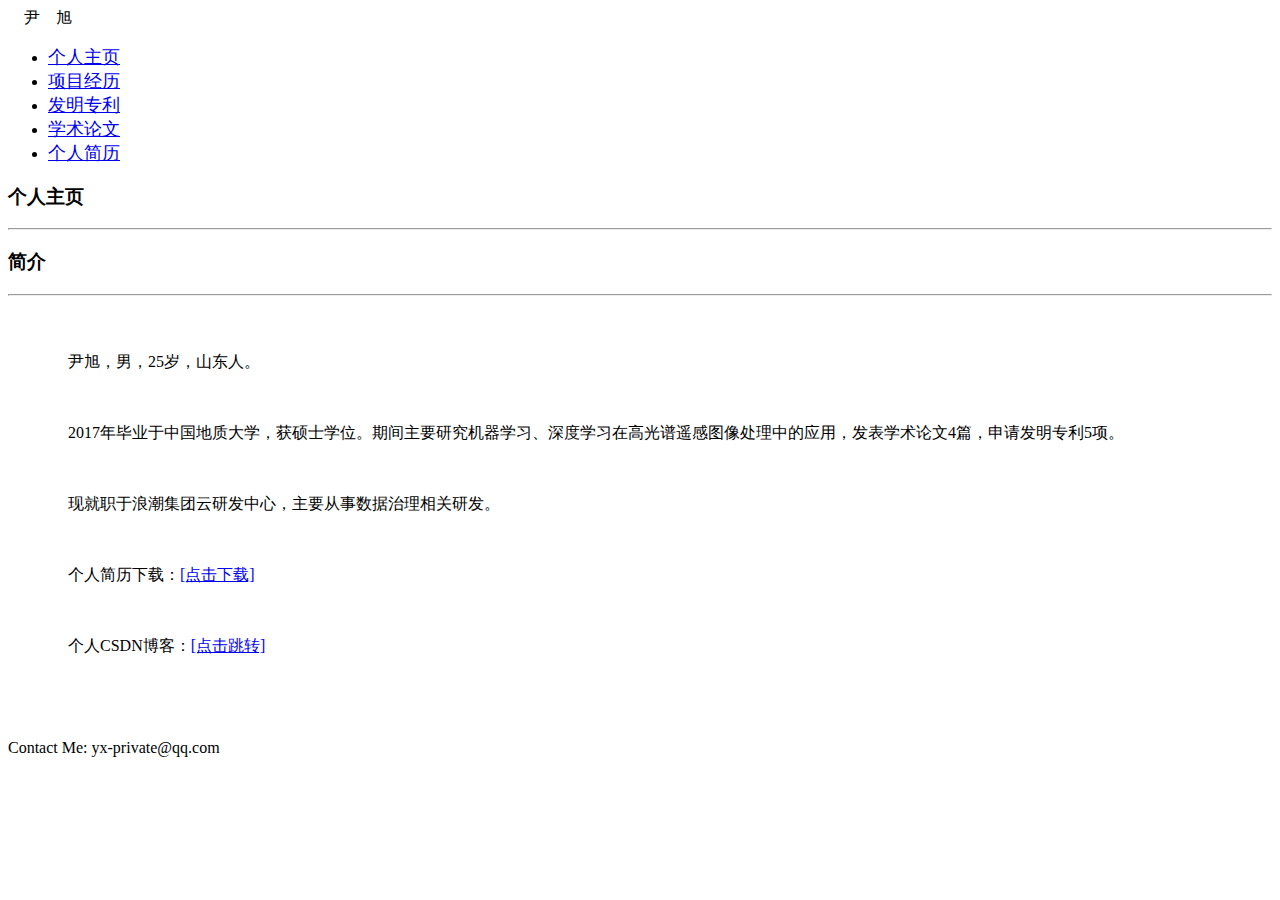
==== index.html @ 7ca3b22e "基本完整版" ====
<html>
<head>
<title>个人主页-尹旭</title>
<link href="homepage_files/yinxu.css" rel="stylesheet" type="text/css">
</head>
<body>

<div class="container">
<div class="wrapper">
<div class="heading">
<div class="heading_nav">

<div class="heading_title">
&emsp;尹&emsp;旭 
</div>

<div class="heading_navbar">

<ul>
<li><a href="index.html"><font size="4">个人主页 </font></a></li> 
<li><a href="item.html"><font size="4">项目经历 </font></a></li> 
<li><a href="patent.html"><font size="4">发明专利 </font></a></li> 
<li><a href="paper.html"><font size="4">学术论文 </font></a></li>
<li><a href="aboutme.html"  target="_blank"><font size="4">个人简历 </font></a></li> 
</ul>

</div>

</div>

</div>
<div class="body">

<div class="body_title">
<h3>个人主页</h3>
<p></p>
</div>

<hr/>
<h3>简介</h3>
<hr/>
	
<div style="margin-top: 2px;padding:2em; text-align:justify; text-justify:inter-ideograph;">

	<p>&nbsp;&nbsp;&nbsp;&nbsp;&nbsp;&nbsp;&nbsp;尹旭，男，25岁，山东人。</p>
	
	<p>&nbsp;</p>
	
	<p>&nbsp;&nbsp;&nbsp;&nbsp;&nbsp;&nbsp;&nbsp;2017年毕业于中国地质大学，获硕士学位。期间主要研究机器学习、深度学习在高光谱遥感图像处理中的应用，发表学术论文4篇，申请发明专利5项。</p>
	
	<p>&nbsp;</p>
	
	<p>&nbsp;&nbsp;&nbsp;&nbsp;&nbsp;&nbsp;&nbsp;现就职于浪潮集团云研发中心，主要从事数据治理相关研发。</p>

	<p>&nbsp;</p>
	
	<p>&nbsp;&nbsp;&nbsp;&nbsp;&nbsp;&nbsp;&nbsp;个人简历下载：<a href="pdf/尹旭.pdf">[点击下载]</a></p>

	<p>&nbsp;</p>

	<p>&nbsp;&nbsp;&nbsp;&nbsp;&nbsp;&nbsp;&nbsp;个人CSDN博客：<a href="https://blog.csdn.net/XYlittlework/">[点击跳转]</a></p>

	<p>&nbsp;</p>

</div>

</div>	
		
</div>      
				
<div class="footing">
Contact&nbsp;Me:&nbsp;yx-private@qq.com
</div>
   
</div>
	
</body>
</html>
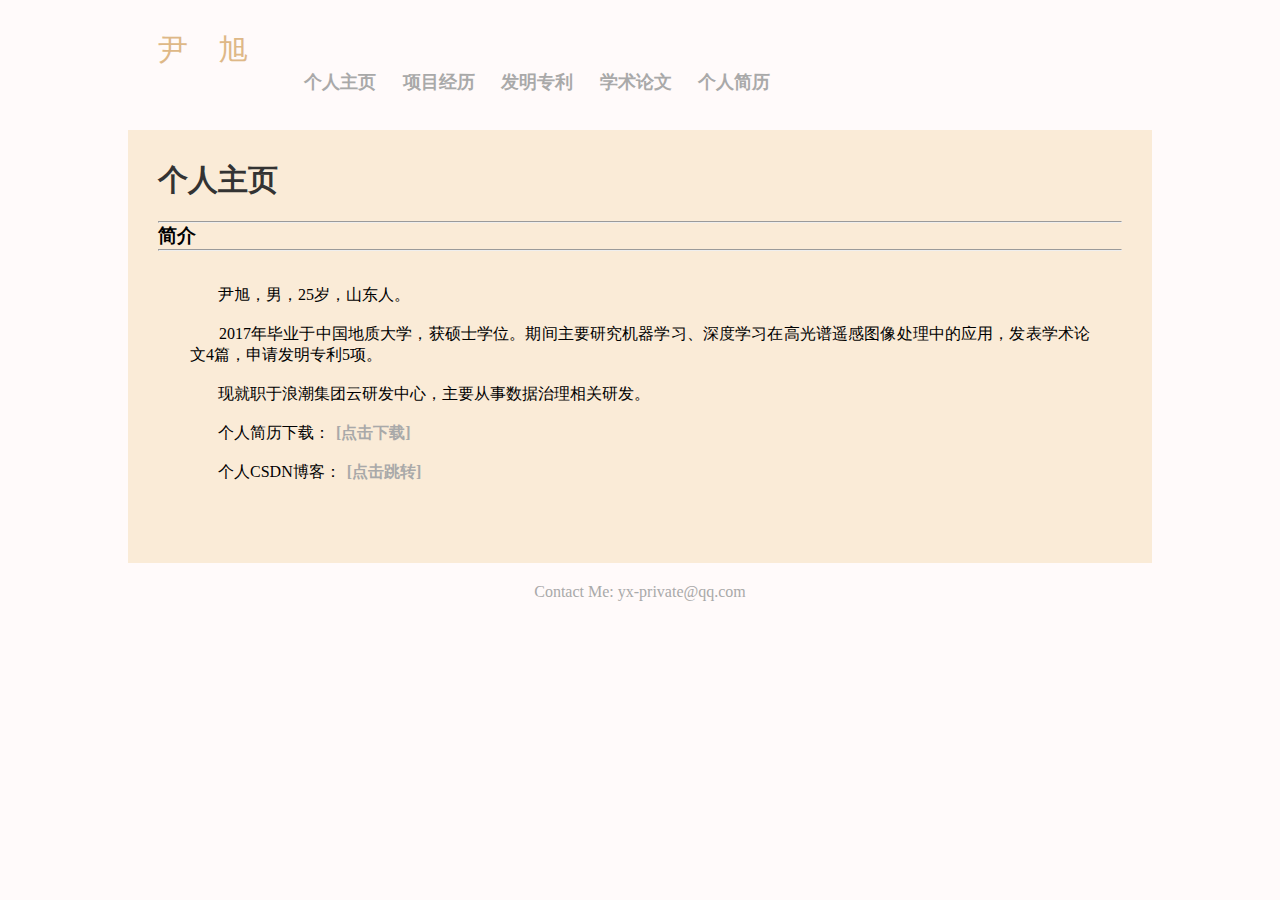
==== commit ac0152ef: "Update index.html" ====
--- a/index.html
+++ b/index.html
@@ -1,4 +1,4 @@
-<html>
+<html> 
 <head>
 <title>个人主页-尹旭</title>
 <link href="homepage_files/yinxu.css" rel="stylesheet" type="text/css">
--- a/homepage_files/yinxu.css
+++ b/homepage_files/yinxu.css
@@ -0,0 +1,99 @@
+*{
+    margin:0px;
+    padding:0px;
+}
+
+body{
+    background-color: snow;
+}
+.wrapper{
+    width:80%;
+    background-color: antiquewhite;
+    margin:0px auto;
+}
+.heading{
+    width:100%;
+    height:130px;
+    background-color: snow;
+    margin:0px auto;
+}
+ul{
+    margin-left:40px;
+    float:left;
+    list-style-type:none;
+    padding-top:40px;
+    padding-bottom:6px;
+}
+a:link,a:visited{
+    font-weight:bold;
+    color:darkgray;
+    text-align:center;
+    padding:6px;
+    text-decoration: none;
+}
+a:hover,a:active{
+    color:blue;
+}
+.heading_title{
+    float:left;
+    font-family:Arial,Helvetica,sans-serif;
+    font-size:30px;
+    color:burlywood;
+}
+.heading_nav{
+    padding-bottom:30px;
+    padding-top:30px;
+    width:100%;
+    height:30px;
+    position:relative;
+}
+li{
+    padding-left:10px;
+    display:inline;
+}
+
+.heading_img img{
+    border-radius:30px;
+    display:inline;
+    width:46px;
+    height:46px;
+    box-shadow:0 1px 1px rgba(0,0,0,0.2);
+    float:right;
+}
+
+.heading_soptlight form{
+    float:right;
+    width:100px;
+    height:26px;
+    position:relative;
+    margin-right:82px;
+    margin-top:16px;
+}
+form input{
+    height:26px;
+    border-radius:30px;
+}
+.body{
+    width:auto;
+    height:auto;
+    padding:30px;
+}
+.body_title h3{
+    font-size:30px;
+    font-family:Arial,Helvetical,sans-serif;
+    color:#333333;
+}
+.body_title p{
+    margin-top:20px;
+    margin-bottom:20px;
+}
+.footing{
+    padding-top:20px;
+    text-align:center;
+    fon-size:10px;
+    color:darkgray;
+}
+.margin_praph{
+    margin-top:10px;
+    margin-bottom:10px;
+}
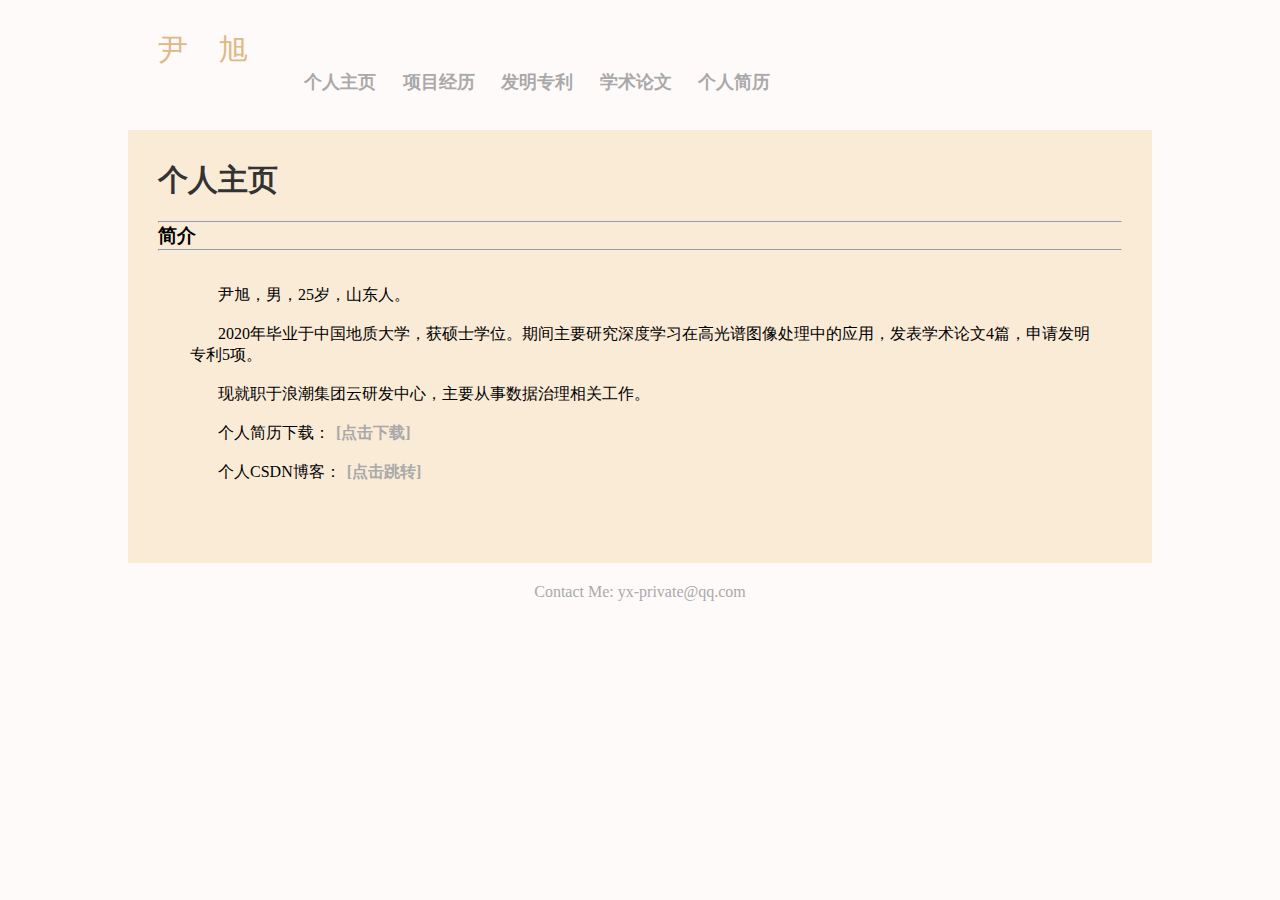
==== commit e49c1156: "Add files via upload" ====
--- a/index.html
+++ b/index.html
@@ -1,78 +1,78 @@
-<html> 
-<head>
-<title>个人主页-尹旭</title>
-<link href="homepage_files/yinxu.css" rel="stylesheet" type="text/css">
-</head>
-<body>
-
-<div class="container">
-<div class="wrapper">
-<div class="heading">
-<div class="heading_nav">
-
-<div class="heading_title">
-&emsp;尹&emsp;旭 
-</div>
-
-<div class="heading_navbar">
-
-<ul>
-<li><a href="index.html"><font size="4">个人主页 </font></a></li> 
-<li><a href="item.html"><font size="4">项目经历 </font></a></li> 
-<li><a href="patent.html"><font size="4">发明专利 </font></a></li> 
-<li><a href="paper.html"><font size="4">学术论文 </font></a></li>
-<li><a href="aboutme.html"  target="_blank"><font size="4">个人简历 </font></a></li> 
-</ul>
-
-</div>
-
-</div>
-
-</div>
-<div class="body">
-
-<div class="body_title">
-<h3>个人主页</h3>
-<p></p>
-</div>
-
-<hr/>
-<h3>简介</h3>
-<hr/>
-	
-<div style="margin-top: 2px;padding:2em; text-align:justify; text-justify:inter-ideograph;">
-
-	<p>&nbsp;&nbsp;&nbsp;&nbsp;&nbsp;&nbsp;&nbsp;尹旭，男，25岁，山东人。</p>
-	
-	<p>&nbsp;</p>
-	
-	<p>&nbsp;&nbsp;&nbsp;&nbsp;&nbsp;&nbsp;&nbsp;2017年毕业于中国地质大学，获硕士学位。期间主要研究机器学习、深度学习在高光谱遥感图像处理中的应用，发表学术论文4篇，申请发明专利5项。</p>
-	
-	<p>&nbsp;</p>
-	
-	<p>&nbsp;&nbsp;&nbsp;&nbsp;&nbsp;&nbsp;&nbsp;现就职于浪潮集团云研发中心，主要从事数据治理相关研发。</p>
-
-	<p>&nbsp;</p>
-	
-	<p>&nbsp;&nbsp;&nbsp;&nbsp;&nbsp;&nbsp;&nbsp;个人简历下载：<a href="pdf/尹旭.pdf">[点击下载]</a></p>
-
-	<p>&nbsp;</p>
-
-	<p>&nbsp;&nbsp;&nbsp;&nbsp;&nbsp;&nbsp;&nbsp;个人CSDN博客：<a href="https://blog.csdn.net/XYlittlework/">[点击跳转]</a></p>
-
-	<p>&nbsp;</p>
-
-</div>
-
-</div>	
-		
-</div>      
-				
-<div class="footing">
-Contact&nbsp;Me:&nbsp;yx-private@qq.com
-</div>
-   
-</div>
-	
-</body>
-</html>
+<html> 
+<head>
+<title>个人主页-尹旭</title>
+<link href="homepage_files/yinxu.css" rel="stylesheet" type="text/css">
+</head>
+<body>
+
+<div class="container">
+<div class="wrapper">
+<div class="heading">
+<div class="heading_nav">
+
+<div class="heading_title">
+&emsp;尹&emsp;旭 
+</div>
+
+<div class="heading_navbar">
+
+<ul>
+<li><a href="index.html"><font size="4">个人主页 </font></a></li> 
+<li><a href="item.html"><font size="4">项目经历 </font></a></li> 
+<li><a href="patent.html"><font size="4">发明专利 </font></a></li> 
+<li><a href="paper.html"><font size="4">学术论文 </font></a></li>
+<li><a href="aboutme.html"  target="_blank"><font size="4">个人简历 </font></a></li> 
+</ul>
+
+</div>
+
+</div>
+
+</div>
+<div class="body">
+
+<div class="body_title">
+<h3>个人主页</h3>
+<p></p>
+</div>
+
+<hr/>
+<h3>简介</h3>
+<hr/>
+	
+<div style="margin-top: 2px;padding:2em; text-align:justify; text-justify:inter-ideograph;">
+
+	<p>&nbsp;&nbsp;&nbsp;&nbsp;&nbsp;&nbsp;&nbsp;尹旭，男，25岁，山东人。</p>
+	
+	<p>&nbsp;</p>
+	
+	<p>&nbsp;&nbsp;&nbsp;&nbsp;&nbsp;&nbsp;&nbsp;2020年毕业于中国地质大学，获硕士学位。期间主要研究深度学习在高光谱图像处理中的应用，发表学术论文4篇，申请发明专利5项。</p>
+	
+	<p>&nbsp;</p>
+	
+	<p>&nbsp;&nbsp;&nbsp;&nbsp;&nbsp;&nbsp;&nbsp;现就职于浪潮集团云研发中心，主要从事数据治理相关工作。</p>
+
+	<p>&nbsp;</p>
+	
+	<p>&nbsp;&nbsp;&nbsp;&nbsp;&nbsp;&nbsp;&nbsp;个人简历下载：<a href="pdf/尹旭.pdf">[点击下载]</a></p>
+
+	<p>&nbsp;</p>
+
+	<p>&nbsp;&nbsp;&nbsp;&nbsp;&nbsp;&nbsp;&nbsp;个人CSDN博客：<a href="https://blog.csdn.net/XYlittlework/" target="_blank">[点击跳转]</a></p>
+
+	<p>&nbsp;</p>
+
+</div>
+
+</div>	
+		
+</div>      
+				
+<div class="footing">
+Contact&nbsp;Me:&nbsp;yx-private@qq.com
+</div>
+   
+</div>
+	
+</body>
+</html>
--- a/homepage_files/yinxu.css
+++ b/homepage_files/yinxu.css
@@ -1,99 +1,99 @@
-*{
-    margin:0px;
-    padding:0px;
-}
-
-body{
-    background-color: snow;
-}
-.wrapper{
-    width:80%;
-    background-color: antiquewhite;
-    margin:0px auto;
-}
-.heading{
-    width:100%;
-    height:130px;
-    background-color: snow;
-    margin:0px auto;
-}
-ul{
-    margin-left:40px;
-    float:left;
-    list-style-type:none;
-    padding-top:40px;
-    padding-bottom:6px;
-}
-a:link,a:visited{
-    font-weight:bold;
-    color:darkgray;
-    text-align:center;
-    padding:6px;
-    text-decoration: none;
-}
-a:hover,a:active{
-    color:blue;
-}
-.heading_title{
-    float:left;
-    font-family:Arial,Helvetica,sans-serif;
-    font-size:30px;
-    color:burlywood;
-}
-.heading_nav{
-    padding-bottom:30px;
-    padding-top:30px;
-    width:100%;
-    height:30px;
-    position:relative;
-}
-li{
-    padding-left:10px;
-    display:inline;
-}
-
-.heading_img img{
-    border-radius:30px;
-    display:inline;
-    width:46px;
-    height:46px;
-    box-shadow:0 1px 1px rgba(0,0,0,0.2);
-    float:right;
-}
-
-.heading_soptlight form{
-    float:right;
-    width:100px;
-    height:26px;
-    position:relative;
-    margin-right:82px;
-    margin-top:16px;
-}
-form input{
-    height:26px;
-    border-radius:30px;
-}
-.body{
-    width:auto;
-    height:auto;
-    padding:30px;
-}
-.body_title h3{
-    font-size:30px;
-    font-family:Arial,Helvetical,sans-serif;
-    color:#333333;
-}
-.body_title p{
-    margin-top:20px;
-    margin-bottom:20px;
-}
-.footing{
-    padding-top:20px;
-    text-align:center;
-    fon-size:10px;
-    color:darkgray;
-}
-.margin_praph{
-    margin-top:10px;
-    margin-bottom:10px;
-}
+*{
+    margin:0px;
+    padding:0px;
+}
+
+body{
+    background-color: snow;
+}
+.wrapper{
+    width:80%;
+    background-color: antiquewhite;
+    margin:0px auto;
+}
+.heading{
+    width:100%;
+    height:130px;
+    background-color: snow;
+    margin:0px auto;
+}
+ul{
+    margin-left:40px;
+    float:left;
+    list-style-type:none;
+    padding-top:40px;
+    padding-bottom:6px;
+}
+a:link,a:visited{
+    font-weight:bold;
+    color:darkgray;
+    text-align:center;
+    padding:6px;
+    text-decoration: none;
+}
+a:hover,a:active{
+    color:blue;
+}
+.heading_title{
+    float:left;
+    font-family:Arial,Helvetica,sans-serif;
+    font-size:30px;
+    color:burlywood;
+}
+.heading_nav{
+    padding-bottom:30px;
+    padding-top:30px;
+    width:100%;
+    height:30px;
+    position:relative;
+}
+li{
+    padding-left:10px;
+    display:inline;
+}
+
+.heading_img img{
+    border-radius:30px;
+    display:inline;
+    width:46px;
+    height:46px;
+    box-shadow:0 1px 1px rgba(0,0,0,0.2);
+    float:right;
+}
+
+.heading_soptlight form{
+    float:right;
+    width:100px;
+    height:26px;
+    position:relative;
+    margin-right:82px;
+    margin-top:16px;
+}
+form input{
+    height:26px;
+    border-radius:30px;
+}
+.body{
+    width:auto;
+    height:auto;
+    padding:30px;
+}
+.body_title h3{
+    font-size:30px;
+    font-family:Arial,Helvetical,sans-serif;
+    color:#333333;
+}
+.body_title p{
+    margin-top:20px;
+    margin-bottom:20px;
+}
+.footing{
+    padding-top:20px;
+    text-align:center;
+    fon-size:10px;
+    color:darkgray;
+}
+.margin_praph{
+    margin-top:10px;
+    margin-bottom:10px;
+}
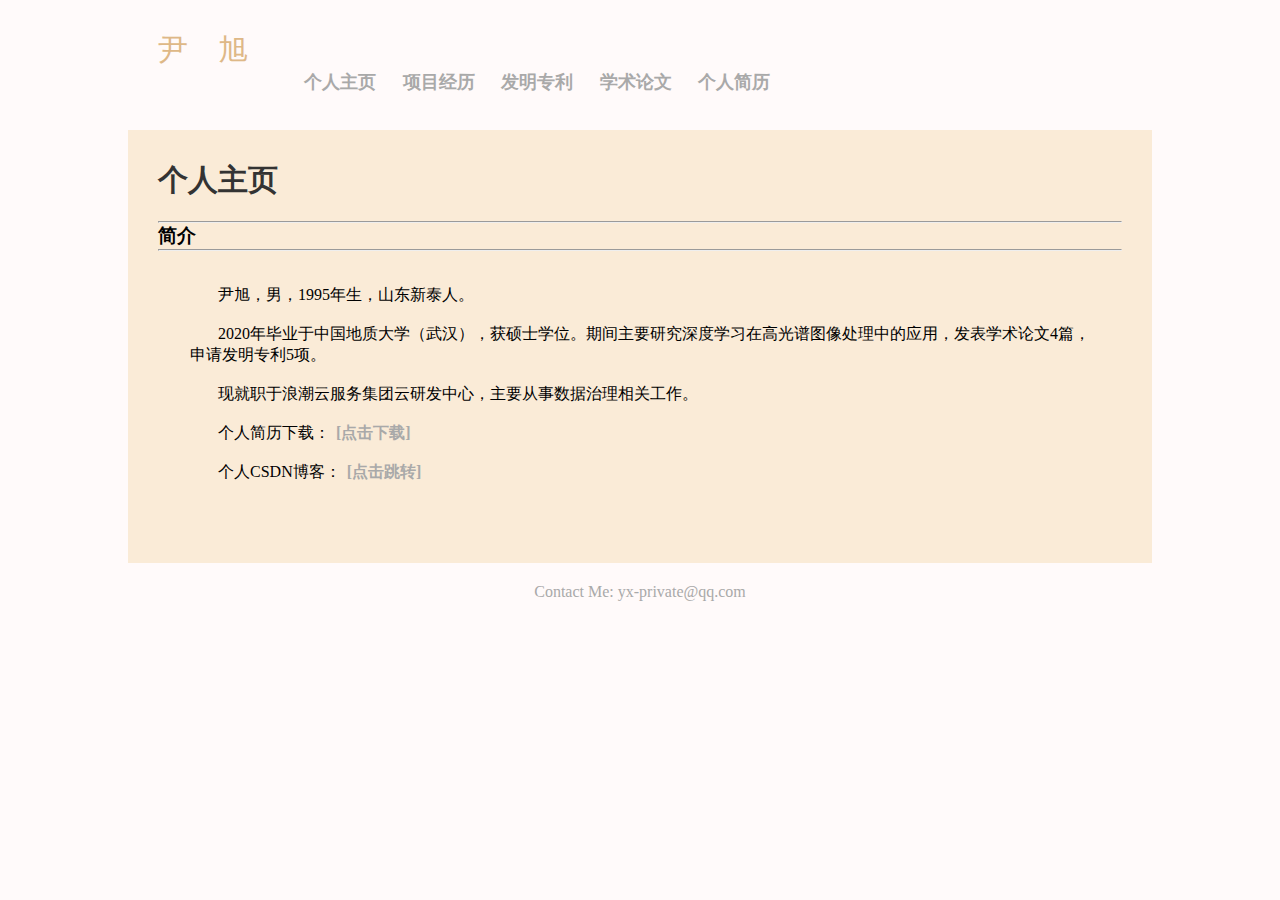
==== commit 29164351: "Add files via upload" ====
--- a/index.html
+++ b/index.html
@@ -42,15 +42,15 @@
 	
 <div style="margin-top: 2px;padding:2em; text-align:justify; text-justify:inter-ideograph;">
 
-	<p>&nbsp;&nbsp;&nbsp;&nbsp;&nbsp;&nbsp;&nbsp;尹旭，男，25岁，山东人。</p>
+	<p>&nbsp;&nbsp;&nbsp;&nbsp;&nbsp;&nbsp;&nbsp;尹旭，男，1995年生，山东新泰人。</p>
 	
 	<p>&nbsp;</p>
 	
-	<p>&nbsp;&nbsp;&nbsp;&nbsp;&nbsp;&nbsp;&nbsp;2020年毕业于中国地质大学，获硕士学位。期间主要研究深度学习在高光谱图像处理中的应用，发表学术论文4篇，申请发明专利5项。</p>
+	<p>&nbsp;&nbsp;&nbsp;&nbsp;&nbsp;&nbsp;&nbsp;2020年毕业于中国地质大学（武汉），获硕士学位。期间主要研究深度学习在高光谱图像处理中的应用，发表学术论文4篇，申请发明专利5项。</p>
 	
 	<p>&nbsp;</p>
 	
-	<p>&nbsp;&nbsp;&nbsp;&nbsp;&nbsp;&nbsp;&nbsp;现就职于浪潮集团云研发中心，主要从事数据治理相关工作。</p>
+	<p>&nbsp;&nbsp;&nbsp;&nbsp;&nbsp;&nbsp;&nbsp;现就职于浪潮云服务集团云研发中心，主要从事数据治理相关工作。</p>
 
 	<p>&nbsp;</p>
 	
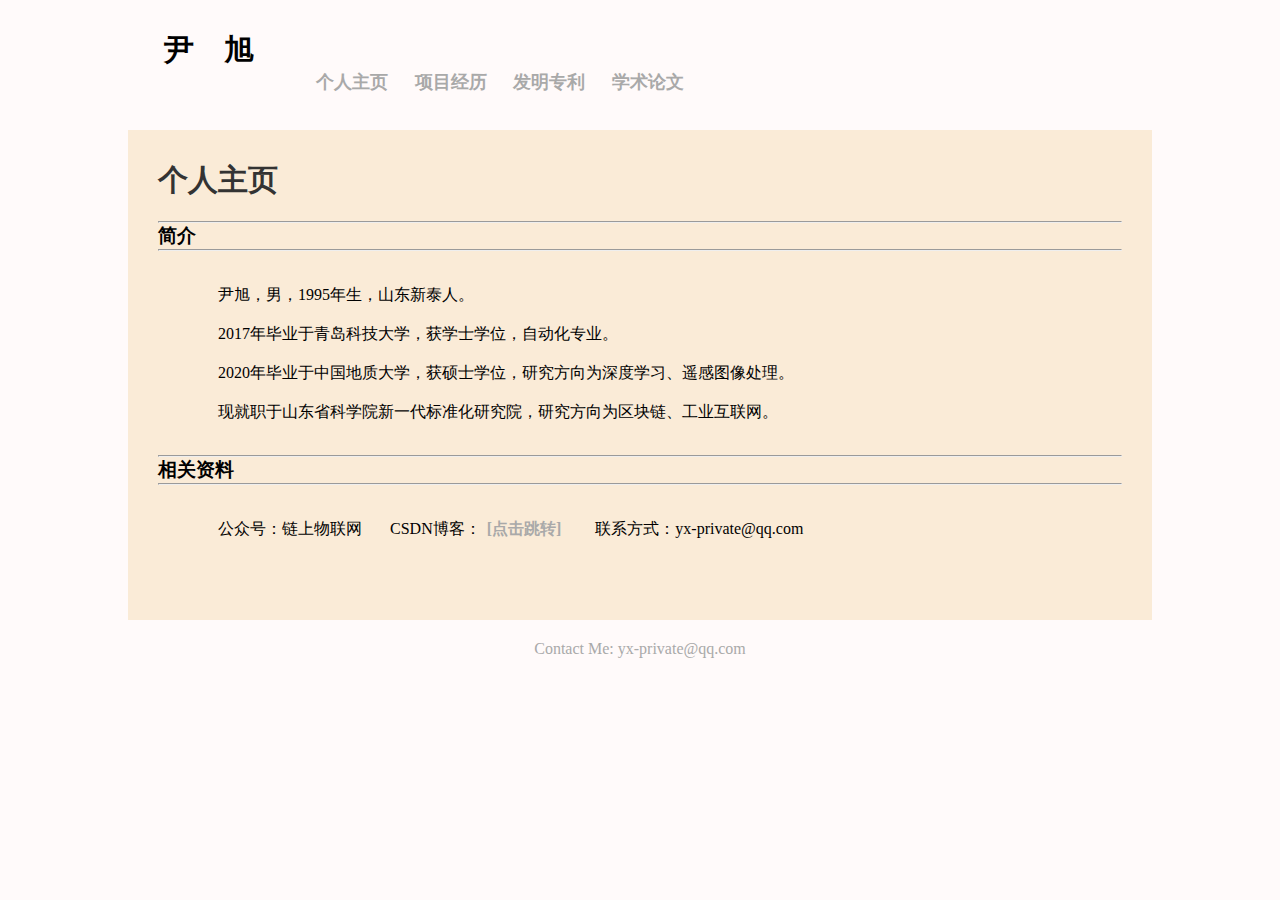
==== commit a0c108a6: "Add files via upload" ====
--- a/index.html
+++ b/index.html
@@ -11,7 +11,7 @@
 <div class="heading_nav">
 
 <div class="heading_title">
-&emsp;尹&emsp;旭 
+<a href="index.html"> <font color="black">&emsp;尹&emsp;旭</font></a>
 </div>
 
 <div class="heading_navbar">
@@ -21,7 +21,6 @@
 <li><a href="item.html"><font size="4">项目经历 </font></a></li> 
 <li><a href="patent.html"><font size="4">发明专利 </font></a></li> 
 <li><a href="paper.html"><font size="4">学术论文 </font></a></li>
-<li><a href="aboutme.html"  target="_blank"><font size="4">个人简历 </font></a></li> 
 </ul>
 
 </div>
@@ -46,22 +45,26 @@
 	
 	<p>&nbsp;</p>
 	
-	<p>&nbsp;&nbsp;&nbsp;&nbsp;&nbsp;&nbsp;&nbsp;2020年毕业于中国地质大学（武汉），获硕士学位。期间主要研究深度学习在高光谱图像处理中的应用，发表学术论文4篇，申请发明专利5项。</p>
+	<p>&nbsp;&nbsp;&nbsp;&nbsp;&nbsp;&nbsp;&nbsp;2017年毕业于青岛科技大学，获学士学位，自动化专业。</p>
 	
 	<p>&nbsp;</p>
 	
-	<p>&nbsp;&nbsp;&nbsp;&nbsp;&nbsp;&nbsp;&nbsp;现就职于浪潮云服务集团云研发中心，主要从事数据治理相关工作。</p>
-
+	<p>&nbsp;&nbsp;&nbsp;&nbsp;&nbsp;&nbsp;&nbsp;2020年毕业于中国地质大学，获硕士学位，研究方向为深度学习、遥感图像处理。</p>
+	
 	<p>&nbsp;</p>
 	
-	<p>&nbsp;&nbsp;&nbsp;&nbsp;&nbsp;&nbsp;&nbsp;个人简历下载：<a href="pdf/尹旭.pdf">[点击下载]</a></p>
+	<p>&nbsp;&nbsp;&nbsp;&nbsp;&nbsp;&nbsp;&nbsp;现就职于山东省科学院新一代标准化研究院，研究方向为区块链、工业互联网。</p>
 
+
+	</div>
+<hr/>
+<h3>相关资料</h3>
+<hr/>
+<div style="margin-top: 2px;padding:2em; text-align:justify; text-justify:inter-ideograph;">
+	<p>&nbsp;&nbsp;&nbsp;&nbsp;&nbsp;&nbsp;&nbsp;公众号：链上物联网</a>&nbsp;&nbsp;&nbsp;&nbsp;&nbsp;&nbsp;&nbsp;CSDN博客：<a href="https://blog.csdn.net/XYlittlework/" target="_blank">[点击跳转]</a>&nbsp;&nbsp;&nbsp;&nbsp;&nbsp;&nbsp;&nbsp;联系方式：yx-private@qq.com</p>
 	<p>&nbsp;</p>
-
-	<p>&nbsp;&nbsp;&nbsp;&nbsp;&nbsp;&nbsp;&nbsp;个人CSDN博客：<a href="https://blog.csdn.net/XYlittlework/" target="_blank">[点击跳转]</a></p>
-
-	<p>&nbsp;</p>
-
+	
+</div>
 </div>
 
 </div>	
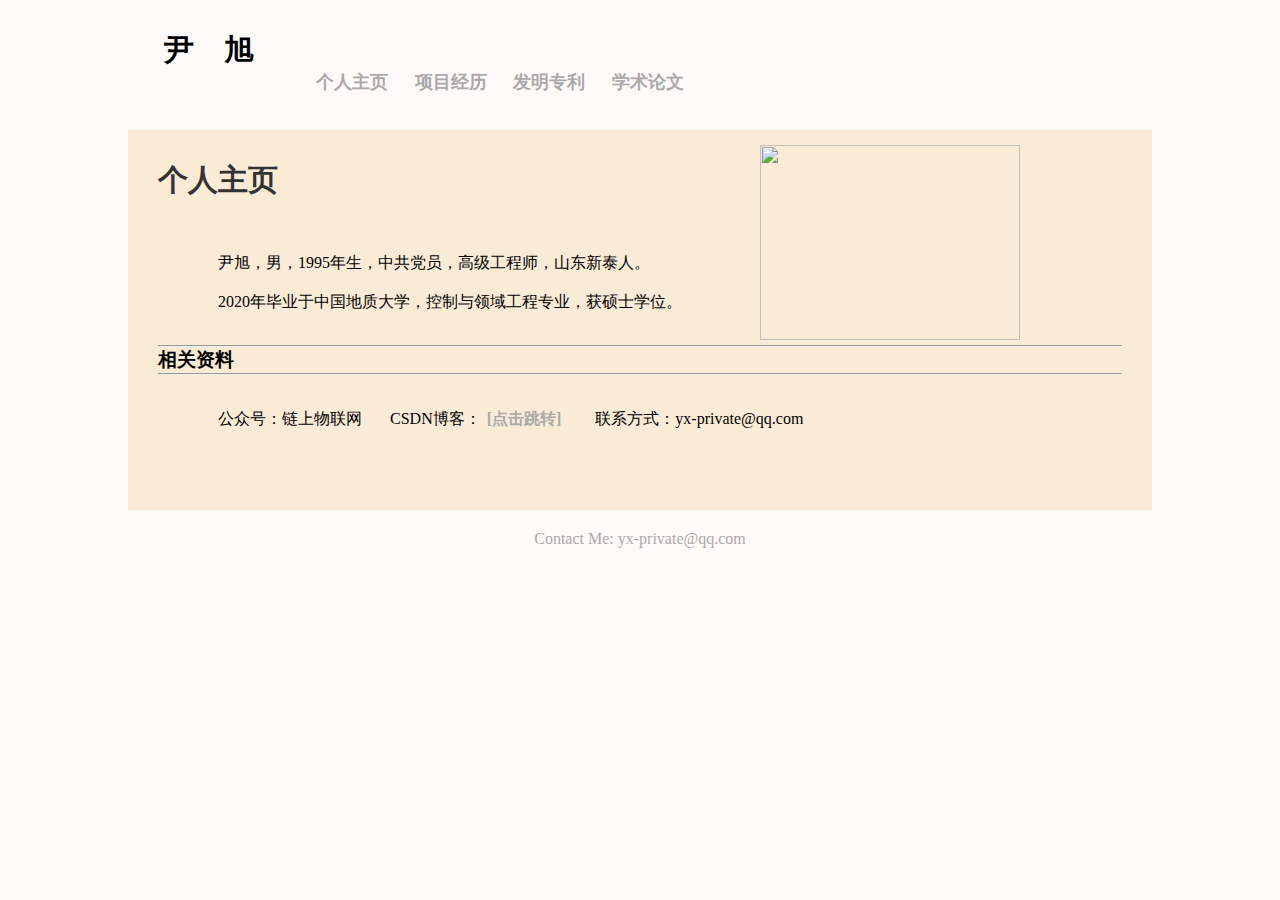
==== commit bb8da859: "Add files via upload" ====
--- a/index.html
+++ b/index.html
@@ -1,8 +1,19 @@
 <html> 
 <head>
 <title>个人主页-尹旭</title>
+<style type="">
+	img{
+		position: absolute;
+		left: 760px;
+		top: 145px;
+		}
+</style>
 <link href="homepage_files/yinxu.css" rel="stylesheet" type="text/css">
 </head>
+	<body>
+	<img src="./pictures/yinxu.jpg" width="260" height="195" />   
+	</body>
+	
 <body>
 
 <div class="container">
@@ -35,27 +46,13 @@
 <p></p>
 </div>
 
-<hr/>
-<h3>简介</h3>
-<hr/>
 	
 <div style="margin-top: 2px;padding:2em; text-align:justify; text-justify:inter-ideograph;">
 
-	<p>&nbsp;&nbsp;&nbsp;&nbsp;&nbsp;&nbsp;&nbsp;尹旭，男，1995年生，山东新泰人。</p>
+	<p>&nbsp;&nbsp;&nbsp;&nbsp;&nbsp;&nbsp;&nbsp;尹旭，男，1995年生，中共党员，高级工程师，山东新泰人。</p>
+	<p>&nbsp;</p>
+	<p>&nbsp;&nbsp;&nbsp;&nbsp;&nbsp;&nbsp;&nbsp;2020年毕业于中国地质大学，控制与领域工程专业，获硕士学位。</p>
 	
-	<p>&nbsp;</p>
-	
-	<p>&nbsp;&nbsp;&nbsp;&nbsp;&nbsp;&nbsp;&nbsp;2017年毕业于青岛科技大学，获学士学位，自动化专业。</p>
-	
-	<p>&nbsp;</p>
-	
-	<p>&nbsp;&nbsp;&nbsp;&nbsp;&nbsp;&nbsp;&nbsp;2020年毕业于中国地质大学，获硕士学位，研究方向为深度学习、遥感图像处理。</p>
-	
-	<p>&nbsp;</p>
-	
-	<p>&nbsp;&nbsp;&nbsp;&nbsp;&nbsp;&nbsp;&nbsp;现就职于山东省科学院新一代标准化研究院，研究方向为区块链、工业互联网。</p>
-
-
 	</div>
 <hr/>
 <h3>相关资料</h3>
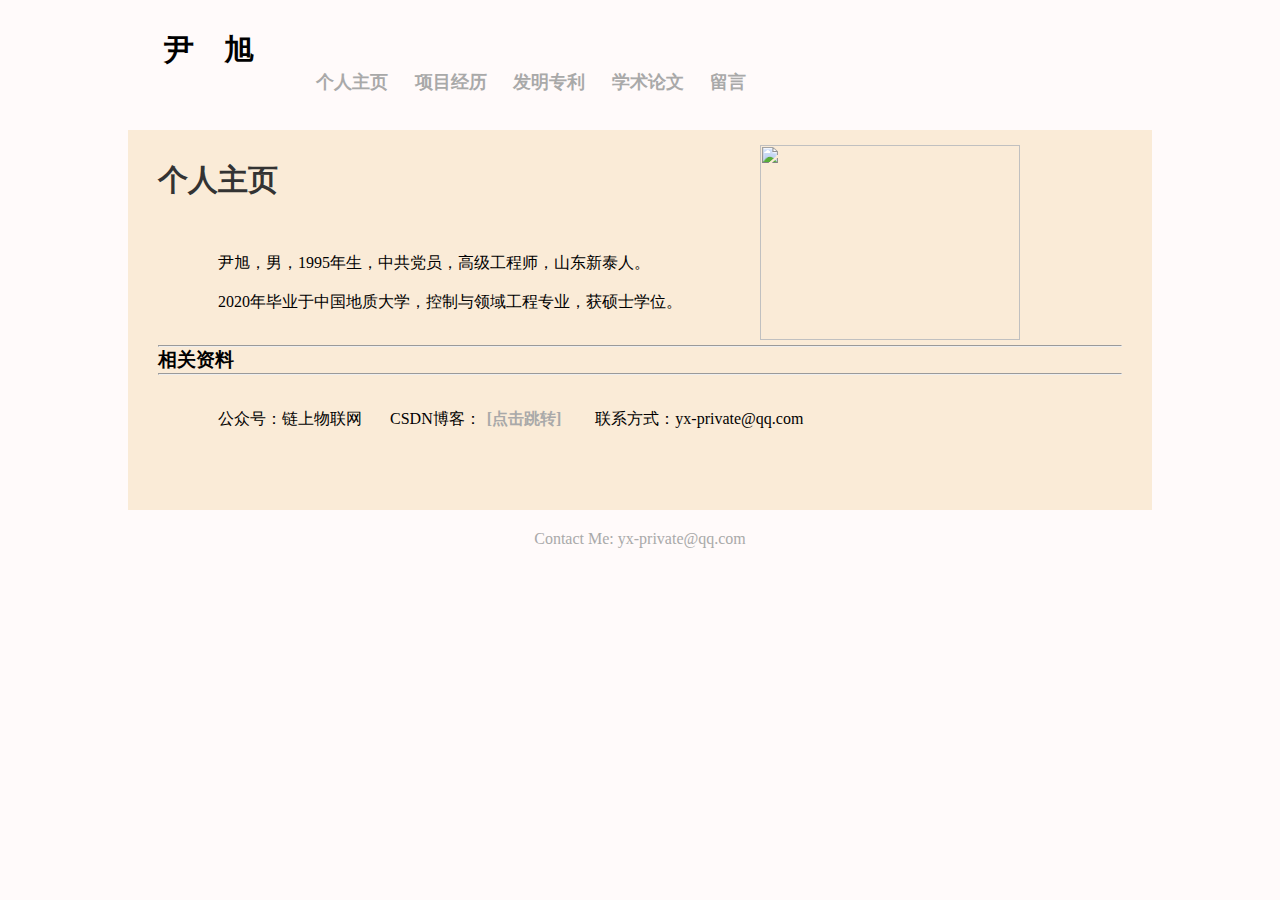
==== commit ffea8835: "Update index.html" ====
--- a/index.html
+++ b/index.html
@@ -32,6 +32,7 @@
 <li><a href="item.html"><font size="4">项目经历 </font></a></li> 
 <li><a href="patent.html"><font size="4">发明专利 </font></a></li> 
 <li><a href="paper.html"><font size="4">学术论文 </font></a></li>
+<li><a href="Com.html"><font size="4">留言 </font></a></li>
 </ul>
 
 </div>
